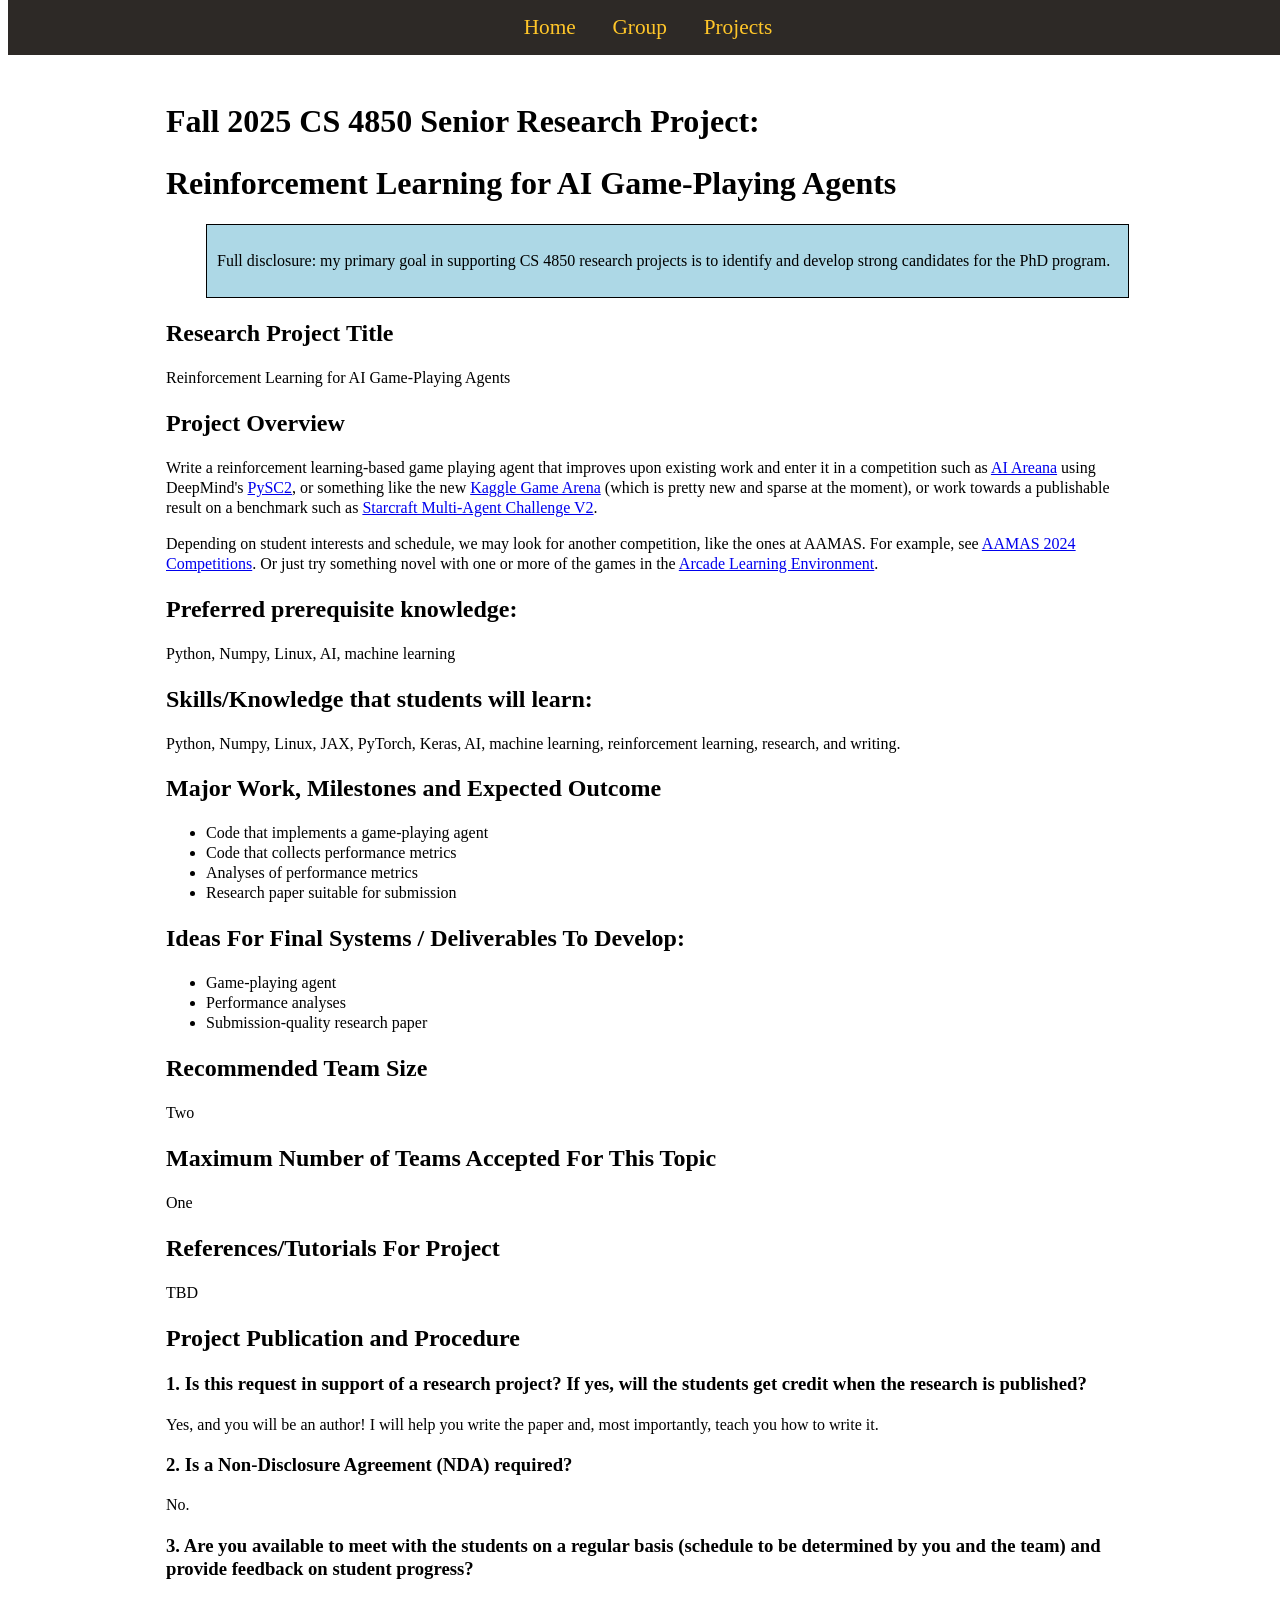
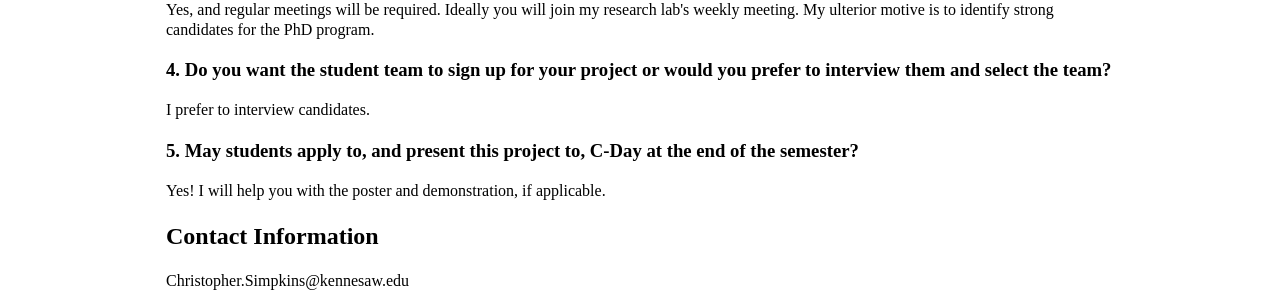
==== docs/cs4850-fall2025-rl-games.html @ c594174e "Add sp26 CS4850 project" ====
<!DOCTYPE html>
<html lang="en">
<head>
    <title>SLIAI CS 4850 Senior Research Project</title>
    <link rel="stylesheet" href="assets/css/main.css">
    <link href="assets/fontawesome/css/fontawesome.css" rel="stylesheet" />
    <link href="assets/fontawesome/css/regular.css" rel="stylesheet" />
    <link href="assets/fontawesome/css/brands.css" rel="stylesheet" />
</head>
<body>
    <nav>
    <ul class="navbar">
    <li class="navbar-item"><a class="navbar-link" href="index.html">Home</a></li>
    <li class="navbar-item"><a class="navbar-link" href="group.html">Group</a></li>
    <li class="navbar-item"><a class="navbar-link" href="projects.html">Projects</a></li>
</ul>

    </nav>
    <div class="content">
    <h1>Fall 2025 CS 4850 Senior Research Project:</h1>
<h1>Reinforcement Learning for AI Game-Playing Agents</h1><blockquote>
<p>Full disclosure: my primary goal in supporting CS 4850 research projects is to identify and develop strong candidates for the PhD program.</p>
</blockquote><h2>Research Project Title</h2><p>Reinforcement Learning for AI Game-Playing Agents</p><h2>Project Overview</h2><p>Write a reinforcement learning-based game playing agent that improves upon existing work and enter it in a competition such as <a href="https://aiarena.net/">AI Areana</a> using DeepMind's <a href="https://github.com/google-deepmind/pysc2">PySC2</a>, or something like the new <a href="https://www.kaggle.com/blog/introducing-game-arena">Kaggle Game Arena</a> (which is pretty new and sparse at the moment), or work towards a publishable result on a benchmark such as <a href="https://arxiv.org/abs/2212.07489">Starcraft Multi-Agent Challenge V2</a>.</p><p>Depending on student interests and schedule, we may look for another competition, like the ones at AAMAS.  For example, see  <a href="https://aamas2025.org/index.php/conference/program/competition-schedule/">AAMAS 2024 Competitions</a>.  Or just try something novel with one or more of the games in the <a href="https://ale.farama.org/environments/complete_list/">Arcade Learning Environment</a>.</p><h2>Preferred prerequisite knowledge:</h2><p>Python, Numpy, Linux, AI, machine learning</p><h2>Skills/Knowledge that students will learn:</h2><p>Python, Numpy, Linux, JAX, PyTorch, Keras, AI, machine learning, reinforcement learning, research, and writing.</p><h2>Major Work, Milestones and Expected Outcome</h2><ul>
<li>Code that implements a game-playing agent</li>
<li>Code that collects performance metrics</li>
<li>Analyses of performance metrics</li>
<li>Research paper suitable for submission</li>
</ul><h2>Ideas For Final Systems / Deliverables To Develop:</h2><ul>
<li>Game-playing agent</li>
<li>Performance analyses</li>
<li>Submission-quality research paper</li>
</ul><h2>Recommended Team Size</h2><p>Two</p><h2>Maximum Number of Teams Accepted For This Topic</h2><p>One</p><h2>References/Tutorials For Project</h2><p>TBD</p><h2>Project Publication and Procedure</h2><h3>1.  Is this request in support of a research project?  If yes, will the students get credit when the research is published?</h3><p>Yes, and you will be an author!  I will help you write the paper and, most importantly, teach you how to write it.</p><h3>2.  Is a Non-Disclosure Agreement (NDA) required?</h3><p>No.</p><h3>3.  Are you available to meet with the students on a regular basis (schedule to be determined by you and the team) and provide feedback on student progress?</h3><p>Yes, and regular meetings will be required.  Ideally you will join my research lab's weekly meeting.  My ulterior motive is to identify strong candidates for the PhD program.</p><h3>4.  Do you want the student team to sign up for your project or would you prefer to interview them and select the team?</h3><p>I prefer to interview candidates.</p><h3>5.  May students apply to, and present this project to, C-Day at the end of the semester?</h3><p>Yes!  I will help you with the poster and demonstration, if applicable.</p><h2>Contact Information</h2><p>Christopher.Simpkins@kennesaw.edu</p>
    </div>
</body>
</html>
---- docs/assets/css/main.css ----
body {
  min-height: 75rem;
  padding-top: 4.5rem;
  font-family: -apple-system, "Helvetica Neue";
  font-size: 14pt;
  line-height: 1.25;
}

.content {
  font-family: -apple-system, "Helvetica Neue";
  font-size: 12pt;
  margin-right: auto;
  margin-left: auto;
  display: block;
  width: 75%;
  align-self: center;
}

.row {
  display: flex;
}

.side-col {
  vertical-align: top;
  width: 250px;
  padding: 10px;
}

.main-col {
  vertical-align: top;
  flex: 100%;
  padding-left: 10px;
}

img.headshot {
  width: 200px;
}

p.contact-info {
  margin-bottom: 10px;
}

ul.navbar {
  list-style-type: none;
  position: fixed; /* Set the navbar to fixed position */
  top: 0; /* Position the navbar at the top of the page */
  width: 100%; /* Full width */
  margin: 0;
  padding: 0;
  text-align: center;
  overflow: hidden;
  /* Legacy Black --  https://styleguide.kennesaw.edu/logo-guidelines/colors.php */
  background-color: #2D2926;
}

li.navbar-item {
  display: inline-block;
  vertical-align: middle;
  font-size: 16pt
}

li.navbar-item a {
  display: block;
  /* Hooty Hoo Gold --  https://styleguide.kennesaw.edu/logo-guidelines/colors.php */
  color: #ffc629;
  text-align: center;
  padding: 14px 16px;
  text-decoration: none;
}

/* Change the link color to #111 (black) on hover */
li.navbar-item a:hover {
  /* Slap Rock Gray -- https://styleguide.kennesaw.edu/logo-guidelines/colors.php */
  background-color: #B2B4B2;
}

table.member-list {
  border: none;
}

td.member {
  width: 20%;
  padding: 10px;
  vertical-align: top;
}

blockquote {
  width: 95%;
  align: center;
  padding: 10px;
  border: 1px solid black;
  background: lightblue;
  left-margin: 5%;
}
---- docs/assets/fontawesome/css/regular.css ----
/*!
 * Font Awesome Free 6.7.1 by @fontawesome - https://fontawesome.com
 * License - https://fontawesome.com/license/free (Icons: CC BY 4.0, Fonts: SIL OFL 1.1, Code: MIT License)
 * Copyright 2024 Fonticons, Inc.
 */
:root, :host {
  --fa-style-family-classic: 'Font Awesome 6 Free';
  --fa-font-regular: normal 400 1em/1 'Font Awesome 6 Free'; }

@font-face {
  font-family: 'Font Awesome 6 Free';
  font-style: normal;
  font-weight: 400;
  font-display: block;
  src: url("../webfonts/fa-regular-400.woff2") format("woff2"), url("../webfonts/fa-regular-400.ttf") format("truetype"); }

.far,
.fa-regular {
  font-weight: 400; }
---- docs/assets/fontawesome/css/brands.css ----
/*!
 * Font Awesome Free 6.7.1 by @fontawesome - https://fontawesome.com
 * License - https://fontawesome.com/license/free (Icons: CC BY 4.0, Fonts: SIL OFL 1.1, Code: MIT License)
 * Copyright 2024 Fonticons, Inc.
 */
:root, :host {
  --fa-style-family-brands: 'Font Awesome 6 Brands';
  --fa-font-brands: normal 400 1em/1 'Font Awesome 6 Brands'; }

@font-face {
  font-family: 'Font Awesome 6 Brands';
  font-style: normal;
  font-weight: 400;
  font-display: block;
  src: url("../webfonts/fa-brands-400.woff2") format("woff2"), url("../webfonts/fa-brands-400.ttf") format("truetype"); }

.fab,
.fa-brands {
  font-weight: 400; }

.fa-monero {
  --fa: "\f3d0"; }

.fa-hooli {
  --fa: "\f427"; }

.fa-yelp {
  --fa: "\f1e9"; }

.fa-cc-visa {
  --fa: "\f1f0"; }

.fa-lastfm {
  --fa: "\f202"; }

.fa-shopware {
  --fa: "\f5b5"; }

.fa-creative-commons-nc {
  --fa: "\f4e8"; }

.fa-aws {
  --fa: "\f375"; }

.fa-redhat {
  --fa: "\f7bc"; }

.fa-yoast {
  --fa: "\f2b1"; }

.fa-cloudflare {
  --fa: "\e07d"; }

.fa-ups {
  --fa: "\f7e0"; }

.fa-pixiv {
  --fa: "\e640"; }

.fa-wpexplorer {
  --fa: "\f2de"; }

.fa-dyalog {
  --fa: "\f399"; }

.fa-bity {
  --fa: "\f37a"; }

.fa-stackpath {
  --fa: "\f842"; }

.fa-buysellads {
  --fa: "\f20d"; }

.fa-first-order {
  --fa: "\f2b0"; }

.fa-modx {
  --fa: "\f285"; }

.fa-guilded {
  --fa: "\e07e"; }

.fa-vnv {
  --fa: "\f40b"; }

.fa-square-js {
  --fa: "\f3b9"; }

.fa-js-square {
  --fa: "\f3b9"; }

.fa-microsoft {
  --fa: "\f3ca"; }

.fa-qq {
  --fa: "\f1d6"; }

.fa-orcid {
  --fa: "\f8d2"; }

.fa-java {
  --fa: "\f4e4"; }

.fa-invision {
  --fa: "\f7b0"; }

.fa-creative-commons-pd-alt {
  --fa: "\f4ed"; }

.fa-centercode {
  --fa: "\f380"; }

.fa-glide-g {
  --fa: "\f2a6"; }

.fa-drupal {
  --fa: "\f1a9"; }

.fa-jxl {
  --fa: "\e67b"; }

.fa-dart-lang {
  --fa: "\e693"; }

.fa-hire-a-helper {
  --fa: "\f3b0"; }

.fa-creative-commons-by {
  --fa: "\f4e7"; }

.fa-unity {
  --fa: "\e049"; }

.fa-whmcs {
  --fa: "\f40d"; }

.fa-rocketchat {
  --fa: "\f3e8"; }

.fa-vk {
  --fa: "\f189"; }

.fa-untappd {
  --fa: "\f405"; }

.fa-mailchimp {
  --fa: "\f59e"; }

.fa-css3-alt {
  --fa: "\f38b"; }

.fa-square-reddit {
  --fa: "\f1a2"; }

.fa-reddit-square {
  --fa: "\f1a2"; }

.fa-vimeo-v {
  --fa: "\f27d"; }

.fa-contao {
  --fa: "\f26d"; }

.fa-square-font-awesome {
  --fa: "\e5ad"; }

.fa-deskpro {
  --fa: "\f38f"; }

.fa-brave {
  --fa: "\e63c"; }

.fa-sistrix {
  --fa: "\f3ee"; }

.fa-square-instagram {
  --fa: "\e055"; }

.fa-instagram-square {
  --fa: "\e055"; }

.fa-battle-net {
  --fa: "\f835"; }

.fa-the-red-yeti {
  --fa: "\f69d"; }

.fa-square-hacker-news {
  --fa: "\f3af"; }

.fa-hacker-news-square {
  --fa: "\f3af"; }

.fa-edge {
  --fa: "\f282"; }

.fa-threads {
  --fa: "\e618"; }

.fa-napster {
  --fa: "\f3d2"; }

.fa-square-snapchat {
  --fa: "\f2ad"; }

.fa-snapchat-square {
  --fa: "\f2ad"; }

.fa-google-plus-g {
  --fa: "\f0d5"; }

.fa-artstation {
  --fa: "\f77a"; }

.fa-markdown {
  --fa: "\f60f"; }

.fa-sourcetree {
  --fa: "\f7d3"; }

.fa-google-plus {
  --fa: "\f2b3"; }

.fa-diaspora {
  --fa: "\f791"; }

.fa-foursquare {
  --fa: "\f180"; }

.fa-stack-overflow {
  --fa: "\f16c"; }

.fa-github-alt {
  --fa: "\f113"; }

.fa-phoenix-squadron {
  --fa: "\f511"; }

.fa-pagelines {
  --fa: "\f18c"; }

.fa-algolia {
  --fa: "\f36c"; }

.fa-red-river {
  --fa: "\f3e3"; }

.fa-creative-commons-sa {
  --fa: "\f4ef"; }

.fa-safari {
  --fa: "\f267"; }

.fa-google {
  --fa: "\f1a0"; }

.fa-square-font-awesome-stroke {
  --fa: "\f35c"; }

.fa-font-awesome-alt {
  --fa: "\f35c"; }

.fa-atlassian {
  --fa: "\f77b"; }

.fa-linkedin-in {
  --fa: "\f0e1"; }

.fa-digital-ocean {
  --fa: "\f391"; }

.fa-nimblr {
  --fa: "\f5a8"; }

.fa-chromecast {
  --fa: "\f838"; }

.fa-evernote {
  --fa: "\f839"; }

.fa-hacker-news {
  --fa: "\f1d4"; }

.fa-creative-commons-sampling {
  --fa: "\f4f0"; }

.fa-adversal {
  --fa: "\f36a"; }

.fa-creative-commons {
  --fa: "\f25e"; }

.fa-watchman-monitoring {
  --fa: "\e087"; }

.fa-fonticons {
  --fa: "\f280"; }

.fa-weixin {
  --fa: "\f1d7"; }

.fa-shirtsinbulk {
  --fa: "\f214"; }

.fa-codepen {
  --fa: "\f1cb"; }

.fa-git-alt {
  --fa: "\f841"; }

.fa-lyft {
  --fa: "\f3c3"; }

.fa-rev {
  --fa: "\f5b2"; }

.fa-windows {
  --fa: "\f17a"; }

.fa-wizards-of-the-coast {
  --fa: "\f730"; }

.fa-square-viadeo {
  --fa: "\f2aa"; }

.fa-viadeo-square {
  --fa: "\f2aa"; }

.fa-meetup {
  --fa: "\f2e0"; }

.fa-centos {
  --fa: "\f789"; }

.fa-adn {
  --fa: "\f170"; }

.fa-cloudsmith {
  --fa: "\f384"; }

.fa-opensuse {
  --fa: "\e62b"; }

.fa-pied-piper-alt {
  --fa: "\f1a8"; }

.fa-square-dribbble {
  --fa: "\f397"; }

.fa-dribbble-square {
  --fa: "\f397"; }

.fa-codiepie {
  --fa: "\f284"; }

.fa-node {
  --fa: "\f419"; }

.fa-mix {
  --fa: "\f3cb"; }

.fa-steam {
  --fa: "\f1b6"; }

.fa-cc-apple-pay {
  --fa: "\f416"; }

.fa-scribd {
  --fa: "\f28a"; }

.fa-debian {
  --fa: "\e60b"; }

.fa-openid {
  --fa: "\f19b"; }

.fa-instalod {
  --fa: "\e081"; }

.fa-files-pinwheel {
  --fa: "\e69f"; }

.fa-expeditedssl {
  --fa: "\f23e"; }

.fa-sellcast {
  --fa: "\f2da"; }

.fa-square-twitter {
  --fa: "\f081"; }

.fa-twitter-square {
  --fa: "\f081"; }

.fa-r-project {
  --fa: "\f4f7"; }

.fa-delicious {
  --fa: "\f1a5"; }

.fa-freebsd {
  --fa: "\f3a4"; }

.fa-vuejs {
  --fa: "\f41f"; }

.fa-accusoft {
  --fa: "\f369"; }

.fa-ioxhost {
  --fa: "\f208"; }

.fa-fonticons-fi {
  --fa: "\f3a2"; }

.fa-app-store {
  --fa: "\f36f"; }

.fa-cc-mastercard {
  --fa: "\f1f1"; }

.fa-itunes-note {
  --fa: "\f3b5"; }

.fa-golang {
  --fa: "\e40f"; }

.fa-kickstarter {
  --fa: "\f3bb"; }

.fa-square-kickstarter {
  --fa: "\f3bb"; }

.fa-grav {
  --fa: "\f2d6"; }

.fa-weibo {
  --fa: "\f18a"; }

.fa-uncharted {
  --fa: "\e084"; }

.fa-firstdraft {
  --fa: "\f3a1"; }

.fa-square-youtube {
  --fa: "\f431"; }

.fa-youtube-square {
  --fa: "\f431"; }

.fa-wikipedia-w {
  --fa: "\f266"; }

.fa-wpressr {
  --fa: "\f3e4"; }

.fa-rendact {
  --fa: "\f3e4"; }

.fa-angellist {
  --fa: "\f209"; }

.fa-galactic-republic {
  --fa: "\f50c"; }

.fa-nfc-directional {
  --fa: "\e530"; }

.fa-skype {
  --fa: "\f17e"; }

.fa-joget {
  --fa: "\f3b7"; }

.fa-fedora {
  --fa: "\f798"; }

.fa-stripe-s {
  --fa: "\f42a"; }

.fa-meta {
  --fa: "\e49b"; }

.fa-laravel {
  --fa: "\f3bd"; }

.fa-hotjar {
  --fa: "\f3b1"; }

.fa-bluetooth-b {
  --fa: "\f294"; }

.fa-square-letterboxd {
  --fa: "\e62e"; }

.fa-sticker-mule {
  --fa: "\f3f7"; }

.fa-creative-commons-zero {
  --fa: "\f4f3"; }

.fa-hips {
  --fa: "\f452"; }

.fa-css {
  --fa: "\e6a2"; }

.fa-behance {
  --fa: "\f1b4"; }

.fa-reddit {
  --fa: "\f1a1"; }

.fa-discord {
  --fa: "\f392"; }

.fa-chrome {
  --fa: "\f268"; }

.fa-app-store-ios {
  --fa: "\f370"; }

.fa-cc-discover {
  --fa: "\f1f2"; }

.fa-wpbeginner {
  --fa: "\f297"; }

.fa-confluence {
  --fa: "\f78d"; }

.fa-shoelace {
  --fa: "\e60c"; }

.fa-mdb {
  --fa: "\f8ca"; }

.fa-dochub {
  --fa: "\f394"; }

.fa-accessible-icon {
  --fa: "\f368"; }

.fa-ebay {
  --fa: "\f4f4"; }

.fa-amazon {
  --fa: "\f270"; }

.fa-unsplash {
  --fa: "\e07c"; }

.fa-yarn {
  --fa: "\f7e3"; }

.fa-square-steam {
  --fa: "\f1b7"; }

.fa-steam-square {
  --fa: "\f1b7"; }

.fa-500px {
  --fa: "\f26e"; }

.fa-square-vimeo {
  --fa: "\f194"; }

.fa-vimeo-square {
  --fa: "\f194"; }

.fa-asymmetrik {
  --fa: "\f372"; }

.fa-font-awesome {
  --fa: "\f2b4"; }

.fa-font-awesome-flag {
  --fa: "\f2b4"; }

.fa-font-awesome-logo-full {
  --fa: "\f2b4"; }

.fa-gratipay {
  --fa: "\f184"; }

.fa-apple {
  --fa: "\f179"; }

.fa-hive {
  --fa: "\e07f"; }

.fa-gitkraken {
  --fa: "\f3a6"; }

.fa-keybase {
  --fa: "\f4f5"; }

.fa-apple-pay {
  --fa: "\f415"; }

.fa-padlet {
  --fa: "\e4a0"; }

.fa-amazon-pay {
  --fa: "\f42c"; }

.fa-square-github {
  --fa: "\f092"; }

.fa-github-square {
  --fa: "\f092"; }

.fa-stumbleupon {
  --fa: "\f1a4"; }

.fa-fedex {
  --fa: "\f797"; }

.fa-phoenix-framework {
  --fa: "\f3dc"; }

.fa-shopify {
  --fa: "\e057"; }

.fa-neos {
  --fa: "\f612"; }

.fa-square-threads {
  --fa: "\e619"; }

.fa-hackerrank {
  --fa: "\f5f7"; }

.fa-researchgate {
  --fa: "\f4f8"; }

.fa-swift {
  --fa: "\f8e1"; }

.fa-angular {
  --fa: "\f420"; }

.fa-speakap {
  --fa: "\f3f3"; }

.fa-angrycreative {
  --fa: "\f36e"; }

.fa-y-combinator {
  --fa: "\f23b"; }

.fa-empire {
  --fa: "\f1d1"; }

.fa-envira {
  --fa: "\f299"; }

.fa-google-scholar {
  --fa: "\e63b"; }

.fa-square-gitlab {
  --fa: "\e5ae"; }

.fa-gitlab-square {
  --fa: "\e5ae"; }

.fa-studiovinari {
  --fa: "\f3f8"; }

.fa-pied-piper {
  --fa: "\f2ae"; }

.fa-wordpress {
  --fa: "\f19a"; }

.fa-product-hunt {
  --fa: "\f288"; }

.fa-firefox {
  --fa: "\f269"; }

.fa-linode {
  --fa: "\f2b8"; }

.fa-goodreads {
  --fa: "\f3a8"; }

.fa-square-odnoklassniki {
  --fa: "\f264"; }

.fa-odnoklassniki-square {
  --fa: "\f264"; }

.fa-jsfiddle {
  --fa: "\f1cc"; }

.fa-sith {
  --fa: "\f512"; }

.fa-themeisle {
  --fa: "\f2b2"; }

.fa-page4 {
  --fa: "\f3d7"; }

.fa-hashnode {
  --fa: "\e499"; }

.fa-react {
  --fa: "\f41b"; }

.fa-cc-paypal {
  --fa: "\f1f4"; }

.fa-squarespace {
  --fa: "\f5be"; }

.fa-cc-stripe {
  --fa: "\f1f5"; }

.fa-creative-commons-share {
  --fa: "\f4f2"; }

.fa-bitcoin {
  --fa: "\f379"; }

.fa-keycdn {
  --fa: "\f3ba"; }

.fa-opera {
  --fa: "\f26a"; }

.fa-itch-io {
  --fa: "\f83a"; }

.fa-umbraco {
  --fa: "\f8e8"; }

.fa-galactic-senate {
  --fa: "\f50d"; }

.fa-ubuntu {
  --fa: "\f7df"; }

.fa-draft2digital {
  --fa: "\f396"; }

.fa-stripe {
  --fa: "\f429"; }

.fa-houzz {
  --fa: "\f27c"; }

.fa-gg {
  --fa: "\f260"; }

.fa-dhl {
  --fa: "\f790"; }

.fa-square-pinterest {
  --fa: "\f0d3"; }

.fa-pinterest-square {
  --fa: "\f0d3"; }

.fa-xing {
  --fa: "\f168"; }

.fa-blackberry {
  --fa: "\f37b"; }

.fa-creative-commons-pd {
  --fa: "\f4ec"; }

.fa-playstation {
  --fa: "\f3df"; }

.fa-quinscape {
  --fa: "\f459"; }

.fa-less {
  --fa: "\f41d"; }

.fa-blogger-b {
  --fa: "\f37d"; }

.fa-opencart {
  --fa: "\f23d"; }

.fa-vine {
  --fa: "\f1ca"; }

.fa-signal-messenger {
  --fa: "\e663"; }

.fa-paypal {
  --fa: "\f1ed"; }

.fa-gitlab {
  --fa: "\f296"; }

.fa-typo3 {
  --fa: "\f42b"; }

.fa-reddit-alien {
  --fa: "\f281"; }

.fa-yahoo {
  --fa: "\f19e"; }

.fa-dailymotion {
  --fa: "\e052"; }

.fa-affiliatetheme {
  --fa: "\f36b"; }

.fa-pied-piper-pp {
  --fa: "\f1a7"; }

.fa-bootstrap {
  --fa: "\f836"; }

.fa-odnoklassniki {
  --fa: "\f263"; }

.fa-nfc-symbol {
  --fa: "\e531"; }

.fa-mintbit {
  --fa: "\e62f"; }

.fa-ethereum {
  --fa: "\f42e"; }

.fa-speaker-deck {
  --fa: "\f83c"; }

.fa-creative-commons-nc-eu {
  --fa: "\f4e9"; }

.fa-patreon {
  --fa: "\f3d9"; }

.fa-avianex {
  --fa: "\f374"; }

.fa-ello {
  --fa: "\f5f1"; }

.fa-gofore {
  --fa: "\f3a7"; }

.fa-bimobject {
  --fa: "\f378"; }

.fa-brave-reverse {
  --fa: "\e63d"; }

.fa-facebook-f {
  --fa: "\f39e"; }

.fa-square-google-plus {
  --fa: "\f0d4"; }

.fa-google-plus-square {
  --fa: "\f0d4"; }

.fa-web-awesome {
  --fa: "\e682"; }

.fa-mandalorian {
  --fa: "\f50f"; }

.fa-first-order-alt {
  --fa: "\f50a"; }

.fa-osi {
  --fa: "\f41a"; }

.fa-google-wallet {
  --fa: "\f1ee"; }

.fa-d-and-d-beyond {
  --fa: "\f6ca"; }

.fa-periscope {
  --fa: "\f3da"; }

.fa-fulcrum {
  --fa: "\f50b"; }

.fa-cloudscale {
  --fa: "\f383"; }

.fa-forumbee {
  --fa: "\f211"; }

.fa-mizuni {
  --fa: "\f3cc"; }

.fa-schlix {
  --fa: "\f3ea"; }

.fa-square-xing {
  --fa: "\f169"; }

.fa-xing-square {
  --fa: "\f169"; }

.fa-bandcamp {
  --fa: "\f2d5"; }

.fa-wpforms {
  --fa: "\f298"; }

.fa-cloudversify {
  --fa: "\f385"; }

.fa-usps {
  --fa: "\f7e1"; }

.fa-megaport {
  --fa: "\f5a3"; }

.fa-magento {
  --fa: "\f3c4"; }

.fa-spotify {
  --fa: "\f1bc"; }

.fa-optin-monster {
  --fa: "\f23c"; }

.fa-fly {
  --fa: "\f417"; }

.fa-square-bluesky {
  --fa: "\e6a3"; }

.fa-aviato {
  --fa: "\f421"; }

.fa-itunes {
  --fa: "\f3b4"; }

.fa-cuttlefish {
  --fa: "\f38c"; }

.fa-blogger {
  --fa: "\f37c"; }

.fa-flickr {
  --fa: "\f16e"; }

.fa-viber {
  --fa: "\f409"; }

.fa-soundcloud {
  --fa: "\f1be"; }

.fa-digg {
  --fa: "\f1a6"; }

.fa-tencent-weibo {
  --fa: "\f1d5"; }

.fa-letterboxd {
  --fa: "\e62d"; }

.fa-symfony {
  --fa: "\f83d"; }

.fa-maxcdn {
  --fa: "\f136"; }

.fa-etsy {
  --fa: "\f2d7"; }

.fa-facebook-messenger {
  --fa: "\f39f"; }

.fa-audible {
  --fa: "\f373"; }

.fa-think-peaks {
  --fa: "\f731"; }

.fa-bilibili {
  --fa: "\e3d9"; }

.fa-erlang {
  --fa: "\f39d"; }

.fa-x-twitter {
  --fa: "\e61b"; }

.fa-cotton-bureau {
  --fa: "\f89e"; }

.fa-dashcube {
  --fa: "\f210"; }

.fa-42-group {
  --fa: "\e080"; }

.fa-innosoft {
  --fa: "\e080"; }

.fa-stack-exchange {
  --fa: "\f18d"; }

.fa-elementor {
  --fa: "\f430"; }

.fa-square-pied-piper {
  --fa: "\e01e"; }

.fa-pied-piper-square {
  --fa: "\e01e"; }

.fa-creative-commons-nd {
  --fa: "\f4eb"; }

.fa-palfed {
  --fa: "\f3d8"; }

.fa-superpowers {
  --fa: "\f2dd"; }

.fa-resolving {
  --fa: "\f3e7"; }

.fa-xbox {
  --fa: "\f412"; }

.fa-square-web-awesome-stroke {
  --fa: "\e684"; }

.fa-searchengin {
  --fa: "\f3eb"; }

.fa-tiktok {
  --fa: "\e07b"; }

.fa-square-facebook {
  --fa: "\f082"; }

.fa-facebook-square {
  --fa: "\f082"; }

.fa-renren {
  --fa: "\f18b"; }

.fa-linux {
  --fa: "\f17c"; }

.fa-glide {
  --fa: "\f2a5"; }

.fa-linkedin {
  --fa: "\f08c"; }

.fa-hubspot {
  --fa: "\f3b2"; }

.fa-deploydog {
  --fa: "\f38e"; }

.fa-twitch {
  --fa: "\f1e8"; }

.fa-flutter {
  --fa: "\e694"; }

.fa-ravelry {
  --fa: "\f2d9"; }

.fa-mixer {
  --fa: "\e056"; }

.fa-square-lastfm {
  --fa: "\f203"; }

.fa-lastfm-square {
  --fa: "\f203"; }

.fa-vimeo {
  --fa: "\f40a"; }

.fa-mendeley {
  --fa: "\f7b3"; }

.fa-uniregistry {
  --fa: "\f404"; }

.fa-figma {
  --fa: "\f799"; }

.fa-creative-commons-remix {
  --fa: "\f4ee"; }

.fa-cc-amazon-pay {
  --fa: "\f42d"; }

.fa-dropbox {
  --fa: "\f16b"; }

.fa-instagram {
  --fa: "\f16d"; }

.fa-cmplid {
  --fa: "\e360"; }

.fa-upwork {
  --fa: "\e641"; }

.fa-facebook {
  --fa: "\f09a"; }

.fa-gripfire {
  --fa: "\f3ac"; }

.fa-jedi-order {
  --fa: "\f50e"; }

.fa-uikit {
  --fa: "\f403"; }

.fa-fort-awesome-alt {
  --fa: "\f3a3"; }

.fa-phabricator {
  --fa: "\f3db"; }

.fa-ussunnah {
  --fa: "\f407"; }

.fa-earlybirds {
  --fa: "\f39a"; }

.fa-trade-federation {
  --fa: "\f513"; }

.fa-autoprefixer {
  --fa: "\f41c"; }

.fa-whatsapp {
  --fa: "\f232"; }

.fa-square-upwork {
  --fa: "\e67c"; }

.fa-slideshare {
  --fa: "\f1e7"; }

.fa-google-play {
  --fa: "\f3ab"; }

.fa-viadeo {
  --fa: "\f2a9"; }

.fa-line {
  --fa: "\f3c0"; }

.fa-google-drive {
  --fa: "\f3aa"; }

.fa-servicestack {
  --fa: "\f3ec"; }

.fa-simplybuilt {
  --fa: "\f215"; }

.fa-bitbucket {
  --fa: "\f171"; }

.fa-imdb {
  --fa: "\f2d8"; }

.fa-deezer {
  --fa: "\e077"; }

.fa-raspberry-pi {
  --fa: "\f7bb"; }

.fa-jira {
  --fa: "\f7b1"; }

.fa-docker {
  --fa: "\f395"; }

.fa-screenpal {
  --fa: "\e570"; }

.fa-bluetooth {
  --fa: "\f293"; }

.fa-gitter {
  --fa: "\f426"; }

.fa-d-and-d {
  --fa: "\f38d"; }

.fa-microblog {
  --fa: "\e01a"; }

.fa-cc-diners-club {
  --fa: "\f24c"; }

.fa-gg-circle {
  --fa: "\f261"; }

.fa-pied-piper-hat {
  --fa: "\f4e5"; }

.fa-kickstarter-k {
  --fa: "\f3bc"; }

.fa-yandex {
  --fa: "\f413"; }

.fa-readme {
  --fa: "\f4d5"; }

.fa-html5 {
  --fa: "\f13b"; }

.fa-sellsy {
  --fa: "\f213"; }

.fa-square-web-awesome {
  --fa: "\e683"; }

.fa-sass {
  --fa: "\f41e"; }

.fa-wirsindhandwerk {
  --fa: "\e2d0"; }

.fa-wsh {
  --fa: "\e2d0"; }

.fa-buromobelexperte {
  --fa: "\f37f"; }

.fa-salesforce {
  --fa: "\f83b"; }

.fa-octopus-deploy {
  --fa: "\e082"; }

.fa-medapps {
  --fa: "\f3c6"; }

.fa-ns8 {
  --fa: "\f3d5"; }

.fa-pinterest-p {
  --fa: "\f231"; }

.fa-apper {
  --fa: "\f371"; }

.fa-fort-awesome {
  --fa: "\f286"; }

.fa-waze {
  --fa: "\f83f"; }

.fa-bluesky {
  --fa: "\e671"; }

.fa-cc-jcb {
  --fa: "\f24b"; }

.fa-snapchat {
  --fa: "\f2ab"; }

.fa-snapchat-ghost {
  --fa: "\f2ab"; }

.fa-fantasy-flight-games {
  --fa: "\f6dc"; }

.fa-rust {
  --fa: "\e07a"; }

.fa-wix {
  --fa: "\f5cf"; }

.fa-square-behance {
  --fa: "\f1b5"; }

.fa-behance-square {
  --fa: "\f1b5"; }

.fa-supple {
  --fa: "\f3f9"; }

.fa-webflow {
  --fa: "\e65c"; }

.fa-rebel {
  --fa: "\f1d0"; }

.fa-css3 {
  --fa: "\f13c"; }

.fa-staylinked {
  --fa: "\f3f5"; }

.fa-kaggle {
  --fa: "\f5fa"; }

.fa-space-awesome {
  --fa: "\e5ac"; }

.fa-deviantart {
  --fa: "\f1bd"; }

.fa-cpanel {
  --fa: "\f388"; }

.fa-goodreads-g {
  --fa: "\f3a9"; }

.fa-square-git {
  --fa: "\f1d2"; }

.fa-git-square {
  --fa: "\f1d2"; }

.fa-square-tumblr {
  --fa: "\f174"; }

.fa-tumblr-square {
  --fa: "\f174"; }

.fa-trello {
  --fa: "\f181"; }

.fa-creative-commons-nc-jp {
  --fa: "\f4ea"; }

.fa-get-pocket {
  --fa: "\f265"; }

.fa-perbyte {
  --fa: "\e083"; }

.fa-grunt {
  --fa: "\f3ad"; }

.fa-weebly {
  --fa: "\f5cc"; }

.fa-connectdevelop {
  --fa: "\f20e"; }

.fa-leanpub {
  --fa: "\f212"; }

.fa-black-tie {
  --fa: "\f27e"; }

.fa-themeco {
  --fa: "\f5c6"; }

.fa-python {
  --fa: "\f3e2"; }

.fa-android {
  --fa: "\f17b"; }

.fa-bots {
  --fa: "\e340"; }

.fa-free-code-camp {
  --fa: "\f2c5"; }

.fa-hornbill {
  --fa: "\f592"; }

.fa-js {
  --fa: "\f3b8"; }

.fa-ideal {
  --fa: "\e013"; }

.fa-git {
  --fa: "\f1d3"; }

.fa-dev {
  --fa: "\f6cc"; }

.fa-sketch {
  --fa: "\f7c6"; }

.fa-yandex-international {
  --fa: "\f414"; }

.fa-cc-amex {
  --fa: "\f1f3"; }

.fa-uber {
  --fa: "\f402"; }

.fa-github {
  --fa: "\f09b"; }

.fa-php {
  --fa: "\f457"; }

.fa-alipay {
  --fa: "\f642"; }

.fa-youtube {
  --fa: "\f167"; }

.fa-skyatlas {
  --fa: "\f216"; }

.fa-firefox-browser {
  --fa: "\e007"; }

.fa-replyd {
  --fa: "\f3e6"; }

.fa-suse {
  --fa: "\f7d6"; }

.fa-jenkins {
  --fa: "\f3b6"; }

.fa-twitter {
  --fa: "\f099"; }

.fa-rockrms {
  --fa: "\f3e9"; }

.fa-pinterest {
  --fa: "\f0d2"; }

.fa-buffer {
  --fa: "\f837"; }

.fa-npm {
  --fa: "\f3d4"; }

.fa-yammer {
  --fa: "\f840"; }

.fa-btc {
  --fa: "\f15a"; }

.fa-dribbble {
  --fa: "\f17d"; }

.fa-stumbleupon-circle {
  --fa: "\f1a3"; }

.fa-internet-explorer {
  --fa: "\f26b"; }

.fa-stubber {
  --fa: "\e5c7"; }

.fa-telegram {
  --fa: "\f2c6"; }

.fa-telegram-plane {
  --fa: "\f2c6"; }

.fa-old-republic {
  --fa: "\f510"; }

.fa-odysee {
  --fa: "\e5c6"; }

.fa-square-whatsapp {
  --fa: "\f40c"; }

.fa-whatsapp-square {
  --fa: "\f40c"; }

.fa-node-js {
  --fa: "\f3d3"; }

.fa-edge-legacy {
  --fa: "\e078"; }

.fa-slack {
  --fa: "\f198"; }

.fa-slack-hash {
  --fa: "\f198"; }

.fa-medrt {
  --fa: "\f3c8"; }

.fa-usb {
  --fa: "\f287"; }

.fa-tumblr {
  --fa: "\f173"; }

.fa-vaadin {
  --fa: "\f408"; }

.fa-quora {
  --fa: "\f2c4"; }

.fa-square-x-twitter {
  --fa: "\e61a"; }

.fa-reacteurope {
  --fa: "\f75d"; }

.fa-medium {
  --fa: "\f23a"; }

.fa-medium-m {
  --fa: "\f23a"; }

.fa-amilia {
  --fa: "\f36d"; }

.fa-mixcloud {
  --fa: "\f289"; }

.fa-flipboard {
  --fa: "\f44d"; }

.fa-viacoin {
  --fa: "\f237"; }

.fa-critical-role {
  --fa: "\f6c9"; }

.fa-sitrox {
  --fa: "\e44a"; }

.fa-discourse {
  --fa: "\f393"; }

.fa-joomla {
  --fa: "\f1aa"; }

.fa-mastodon {
  --fa: "\f4f6"; }

.fa-airbnb {
  --fa: "\f834"; }

.fa-wolf-pack-battalion {
  --fa: "\f514"; }

.fa-buy-n-large {
  --fa: "\f8a6"; }

.fa-gulp {
  --fa: "\f3ae"; }

.fa-creative-commons-sampling-plus {
  --fa: "\f4f1"; }

.fa-strava {
  --fa: "\f428"; }

.fa-ember {
  --fa: "\f423"; }

.fa-canadian-maple-leaf {
  --fa: "\f785"; }

.fa-teamspeak {
  --fa: "\f4f9"; }

.fa-pushed {
  --fa: "\f3e1"; }

.fa-wordpress-simple {
  --fa: "\f411"; }

.fa-nutritionix {
  --fa: "\f3d6"; }

.fa-wodu {
  --fa: "\e088"; }

.fa-google-pay {
  --fa: "\e079"; }

.fa-intercom {
  --fa: "\f7af"; }

.fa-zhihu {
  --fa: "\f63f"; }

.fa-korvue {
  --fa: "\f42f"; }

.fa-pix {
  --fa: "\e43a"; }

.fa-steam-symbol {
  --fa: "\f3f6"; }
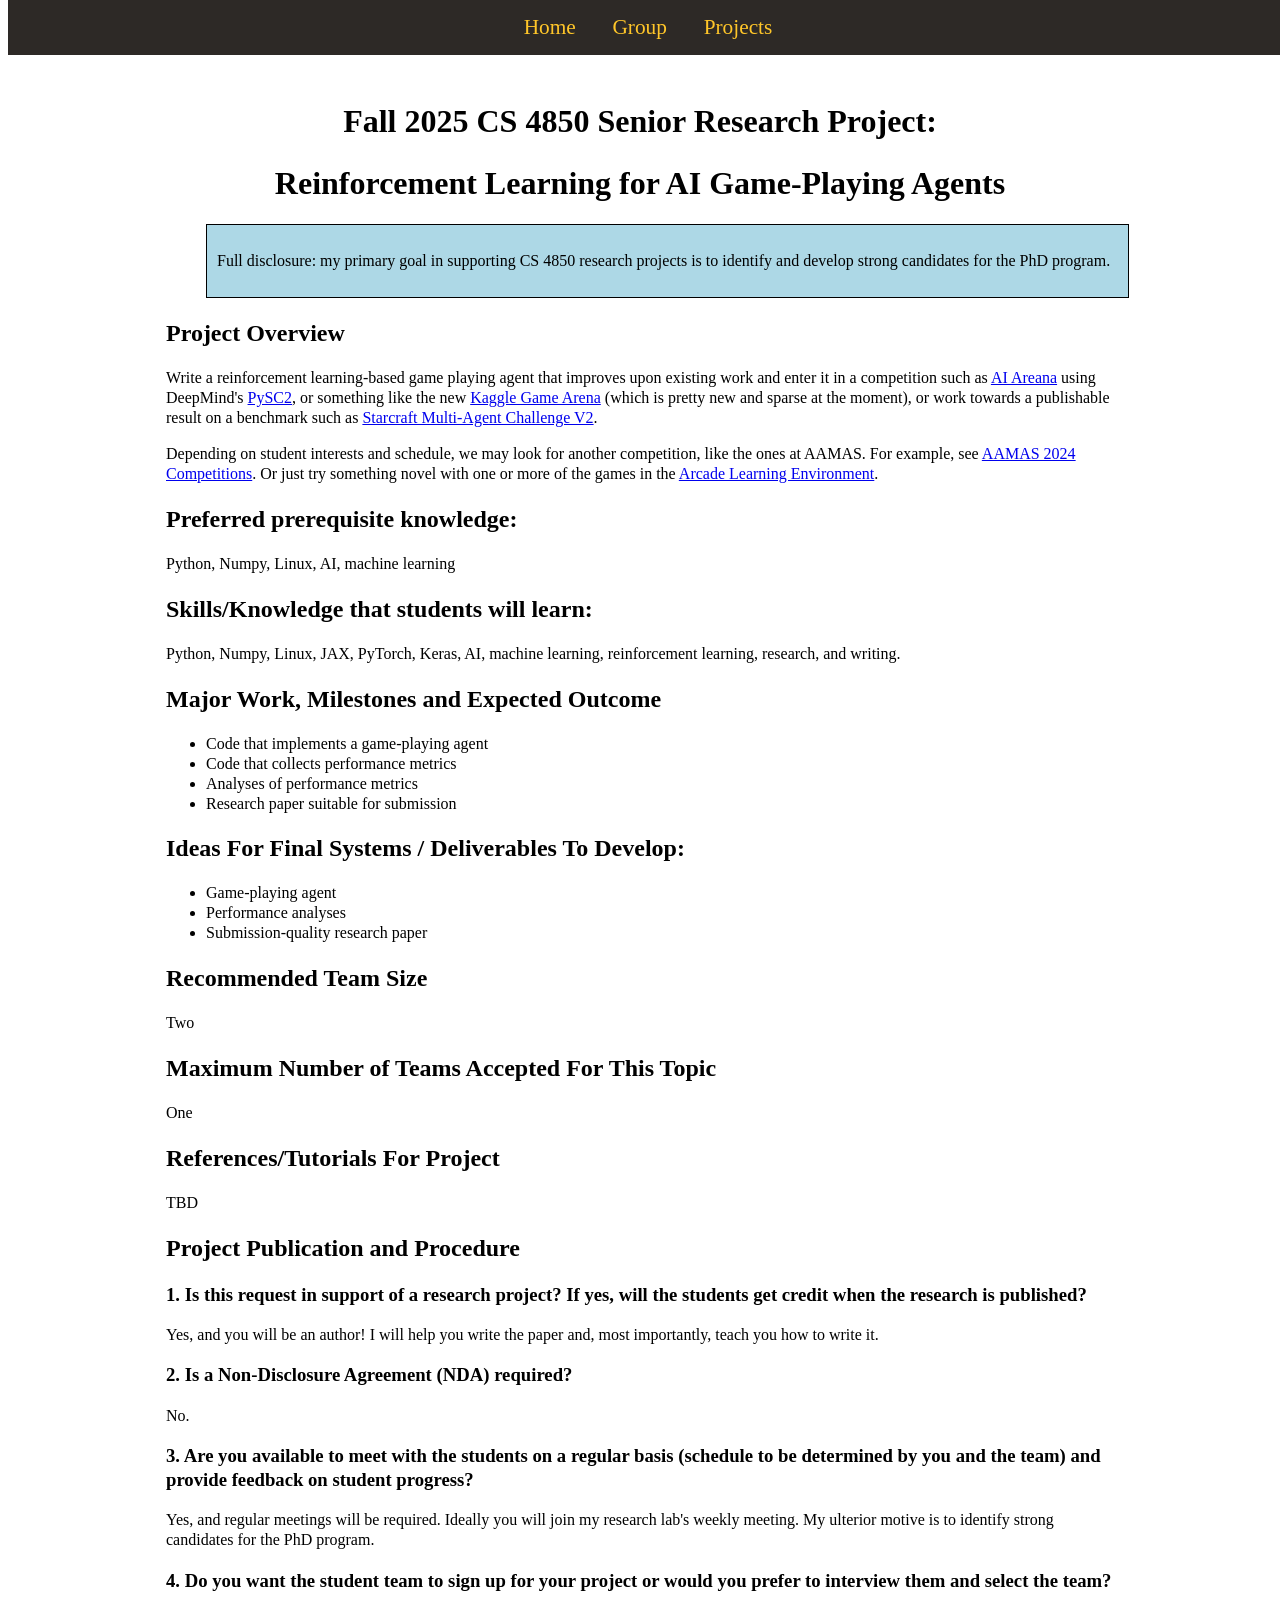
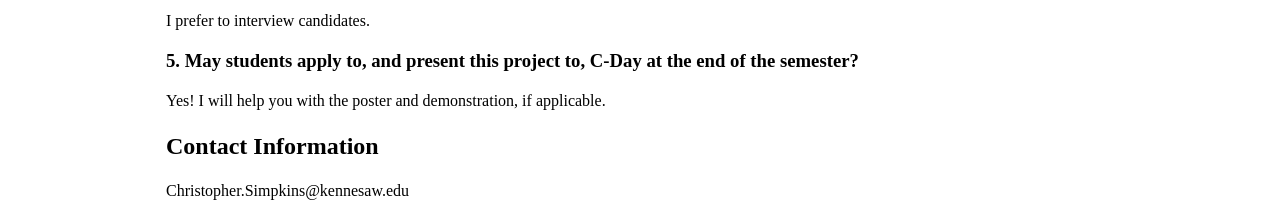
==== commit f4431b97: "Add DRAFT to sp2026 cs4850 proj, center CS4850 titles" ====
--- a/docs/cs4850-fall2025-rl-games.html
+++ b/docs/cs4850-fall2025-rl-games.html
@@ -17,10 +17,12 @@
 
     </nav>
     <div class="content">
-    <h1>Fall 2025 CS 4850 Senior Research Project:</h1>
-<h1>Reinforcement Learning for AI Game-Playing Agents</h1><blockquote>
+    <p><center></p>
+<h1>Fall 2025 CS 4850 Senior Research Project:</h1>
+<h1>Reinforcement Learning for AI Game-Playing Agents</h1>
+<p></center></p><blockquote>
 <p>Full disclosure: my primary goal in supporting CS 4850 research projects is to identify and develop strong candidates for the PhD program.</p>
-</blockquote><h2>Research Project Title</h2><p>Reinforcement Learning for AI Game-Playing Agents</p><h2>Project Overview</h2><p>Write a reinforcement learning-based game playing agent that improves upon existing work and enter it in a competition such as <a href="https://aiarena.net/">AI Areana</a> using DeepMind's <a href="https://github.com/google-deepmind/pysc2">PySC2</a>, or something like the new <a href="https://www.kaggle.com/blog/introducing-game-arena">Kaggle Game Arena</a> (which is pretty new and sparse at the moment), or work towards a publishable result on a benchmark such as <a href="https://arxiv.org/abs/2212.07489">Starcraft Multi-Agent Challenge V2</a>.</p><p>Depending on student interests and schedule, we may look for another competition, like the ones at AAMAS.  For example, see  <a href="https://aamas2025.org/index.php/conference/program/competition-schedule/">AAMAS 2024 Competitions</a>.  Or just try something novel with one or more of the games in the <a href="https://ale.farama.org/environments/complete_list/">Arcade Learning Environment</a>.</p><h2>Preferred prerequisite knowledge:</h2><p>Python, Numpy, Linux, AI, machine learning</p><h2>Skills/Knowledge that students will learn:</h2><p>Python, Numpy, Linux, JAX, PyTorch, Keras, AI, machine learning, reinforcement learning, research, and writing.</p><h2>Major Work, Milestones and Expected Outcome</h2><ul>
+</blockquote><h2>Project Overview</h2><p>Write a reinforcement learning-based game playing agent that improves upon existing work and enter it in a competition such as <a href="https://aiarena.net/">AI Areana</a> using DeepMind's <a href="https://github.com/google-deepmind/pysc2">PySC2</a>, or something like the new <a href="https://www.kaggle.com/blog/introducing-game-arena">Kaggle Game Arena</a> (which is pretty new and sparse at the moment), or work towards a publishable result on a benchmark such as <a href="https://arxiv.org/abs/2212.07489">Starcraft Multi-Agent Challenge V2</a>.</p><p>Depending on student interests and schedule, we may look for another competition, like the ones at AAMAS.  For example, see  <a href="https://aamas2025.org/index.php/conference/program/competition-schedule/">AAMAS 2024 Competitions</a>.  Or just try something novel with one or more of the games in the <a href="https://ale.farama.org/environments/complete_list/">Arcade Learning Environment</a>.</p><h2>Preferred prerequisite knowledge:</h2><p>Python, Numpy, Linux, AI, machine learning</p><h2>Skills/Knowledge that students will learn:</h2><p>Python, Numpy, Linux, JAX, PyTorch, Keras, AI, machine learning, reinforcement learning, research, and writing.</p><h2>Major Work, Milestones and Expected Outcome</h2><ul>
 <li>Code that implements a game-playing agent</li>
 <li>Code that collects performance metrics</li>
 <li>Analyses of performance metrics</li>
